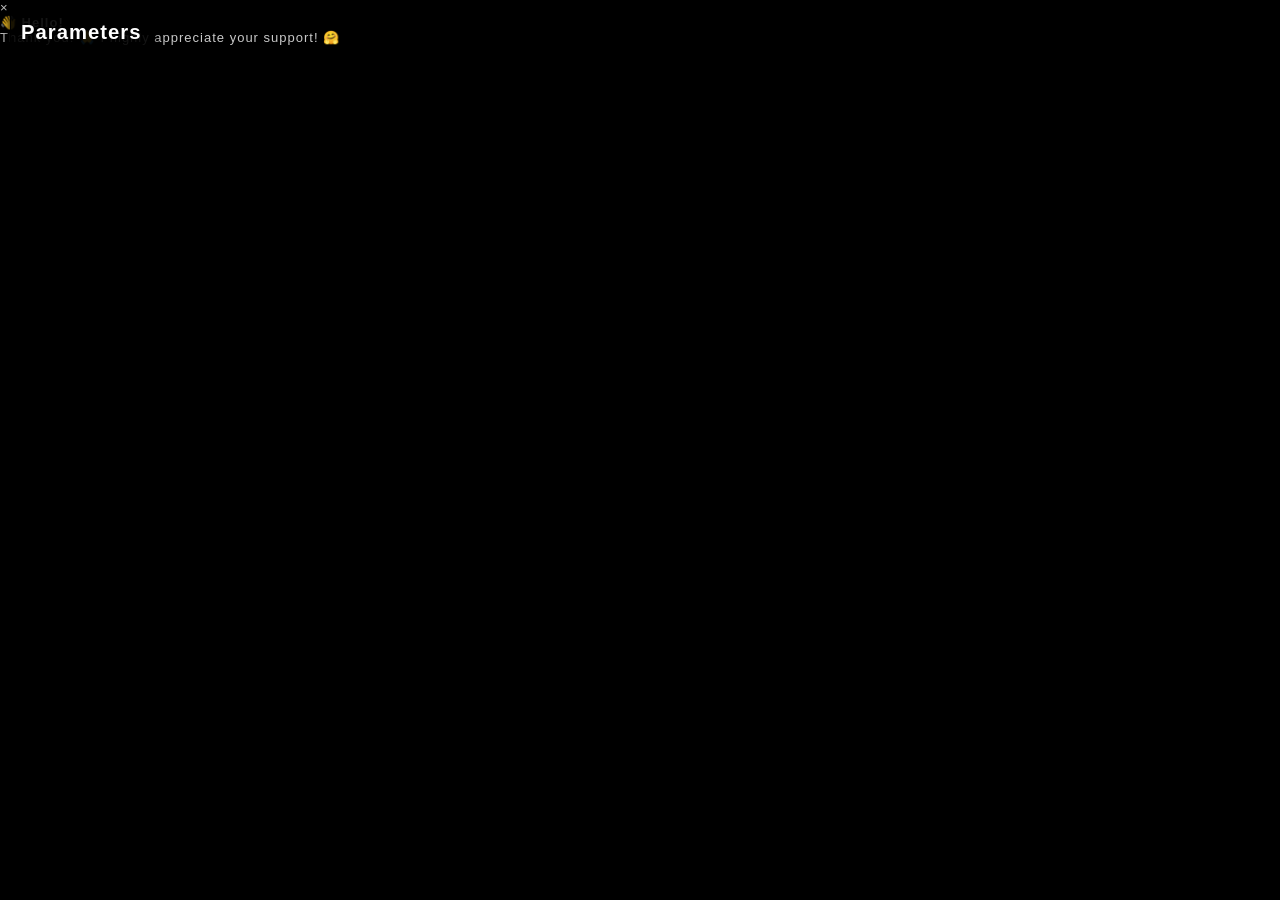
==== velfields/Chen/index.html @ 7a1abb2b "remove annoyances" ====
<html>
<title>Chen attractor</title>

<head>
    <meta charset="UTF-8">
    <meta name="viewport" content="width=device-width, initial-scale=1" />

    <!-- PLEASE NO CHANGES BELOW THIS LINE (UNTIL I SAY SO) -->
    <script language="javascript" type="text/javascript" src="../libraries/p5.min.js"></script>
    <script language="javascript" type="text/javascript" src="../libraries/p5.dom.min.js"></script>
    <script language="javascript" type="text/javascript" src="../libraries/p5.easycam.min.js"></script>
    <script language="javascript" type="text/javascript" src="chen.js"></script>
    <script language="javascript" type="text/javascript" src="../libraries/dat.gui.min.js"></script>
    <!-- OK, YOU CAN MAKE CHANGES BELOW THIS LINE AGAIN -->

    <!-- This line removes any default padding and style.
             You might only need one of these values set. -->
    <link rel="icon" type="image/png" href="https://jcponce.github.io/images/icon/infinity32.png" sizes="32x32">
    <link rel="icon" type="image/png" href="https://jcponce.github.io/images/icon/infinity16.png" sizes="16x16">
    <link rel="stylesheet" type="text/css" href="style.css">
    <link rel="stylesheet" type="text/css" href="../libraries/message.css">
    <!-- Global site tag (gtag.js) - Google Analytics -->
    <script async src="https://www.googletagmanager.com/gtag/js?id=G-JPYTNF6MB4"></script>
    <script>
        window.dataLayer = window.dataLayer || [];
        function gtag() { dataLayer.push(arguments); }
        gtag('js', new Date());
        gtag('config', 'G-JPYTNF6MB4');
    </script>
</head>

<body>
    <div id="easycamhud" class="hud unselectable">
        <h3>Parameters</h3>
        <div>
            <ul id="hud-left" class="two"></ul>
            <ul id="hud-right" class="two"></ul>
        </div>
    </div>
    <!-- The Modal -->
    <div id="myModal" class="modal">

        <!-- Modal content -->
        <div class="modal-content">
            <div class="modal-header">
                <span class="close">&times;</span><br />
                <strong>👋 Hello!</strong>
            </div>
            <div class="modal-body">

                <div w3-include-html="../libraries/message.html"></div>

            </div>
            <div class="modal-footer">
                Thank you! 🙏 I highly appreciate your support! 🤗
            </div>
        </div>

    </div>
    <!-- The Modal ends -->

</body>

</html>
---- velfields/Chen/style.css ----
@import url(https://cdnjs.cloudflare.com/ajax/libs/font-awesome/6.5.1/css/all.min.css);

/*
:root {
    /*--border_radius:  0px;*/
    /*--colorA: rgba(210, 110, 0, 0.9);*/
    /*--colorA_06: rgba(210, 110, 0, 0.5);*/
    /*--col_ORANGE: rgb(255,130,0);*/
    /*--box-shadow: 5px 5px 5px rgba(80, 35, 0, 0.5);*/
    /*--box-shadow-button: 0px 0px 5px rgba(0, 0, 0, 1);*/
/*}*/

.unselectable{
    -moz-user-select: none;
    -webkit-user-select: none;
    -ms-user-select: none;
    -o-user-select: none;
    user-select: none;
}

.selectable-text{
    -moz-user-select: text;
    -webkit-user-select: text;
    -ms-user-select: text;
    -o-user-select: text;
    user-select: text;
}


*{
    margin: 0px;
    padding: 0px;
}



html , 
body {
  width: 100%;
  height: 100%;
  background-color: rgba(0, 0, 0, 1);
  font-family:Optima, Segoe, Segoe UI, Candara, Calibri, Arial, sans-serif !important;
  font-style: normal;
  font-variant: normal;
  font-weight: 400;
  letter-spacing: 1px;
  font-size: small;
  color: rgb(200, 200, 200);
  overflow: hidden;
}


.hud {
  position: fixed;
  top: 10px;
  left: 10px;
	background-color: rgba(0,0,0,0.9);
	color: #FFFFFF;
	font-size: 13pt;
	padding: 10px;
  
  border: 1px solid #000;
  border-radius: 5px;
  box-shadow: 0px 0px 10px 1px #000;
}

ul {
  list-style-type: none;
  /* overflow: hidden; */
  /* white-space: nowrap; */
  padding: 10px;
  color: 0xFFFFFF;
}

ul.two{
    display: inline-block;
     vertical-align:top;
  /* float:left; */
}

li[gap]{
  margin-top: 10px;
}

ul .green{
  color: rgb(100,200,0);
}
ul .orange{
  color: rgb(255,128,0);
}
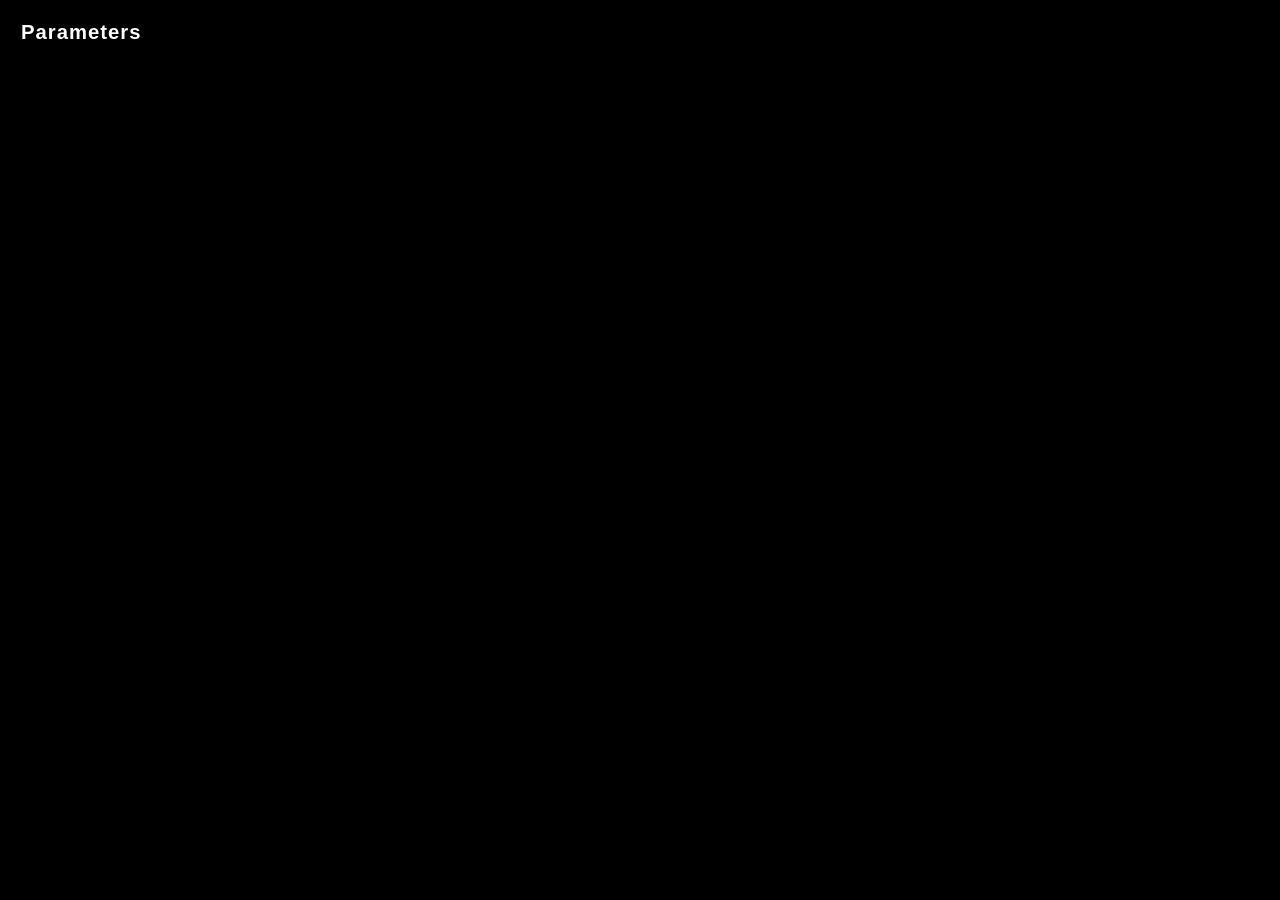
==== commit d62adb65: "message gone" ====
--- a/velfields/Chen/index.html
+++ b/velfields/Chen/index.html
@@ -37,27 +37,6 @@
             <ul id="hud-right" class="two"></ul>
         </div>
     </div>
-    <!-- The Modal -->
-    <div id="myModal" class="modal">
-
-        <!-- Modal content -->
-        <div class="modal-content">
-            <div class="modal-header">
-                <span class="close">&times;</span><br />
-                <strong>👋 Hello!</strong>
-            </div>
-            <div class="modal-body">
-
-                <div w3-include-html="../libraries/message.html"></div>
-
-            </div>
-            <div class="modal-footer">
-                Thank you! 🙏 I highly appreciate your support! 🤗
-            </div>
-        </div>
-
-    </div>
-    <!-- The Modal ends -->
 
 </body>
 
